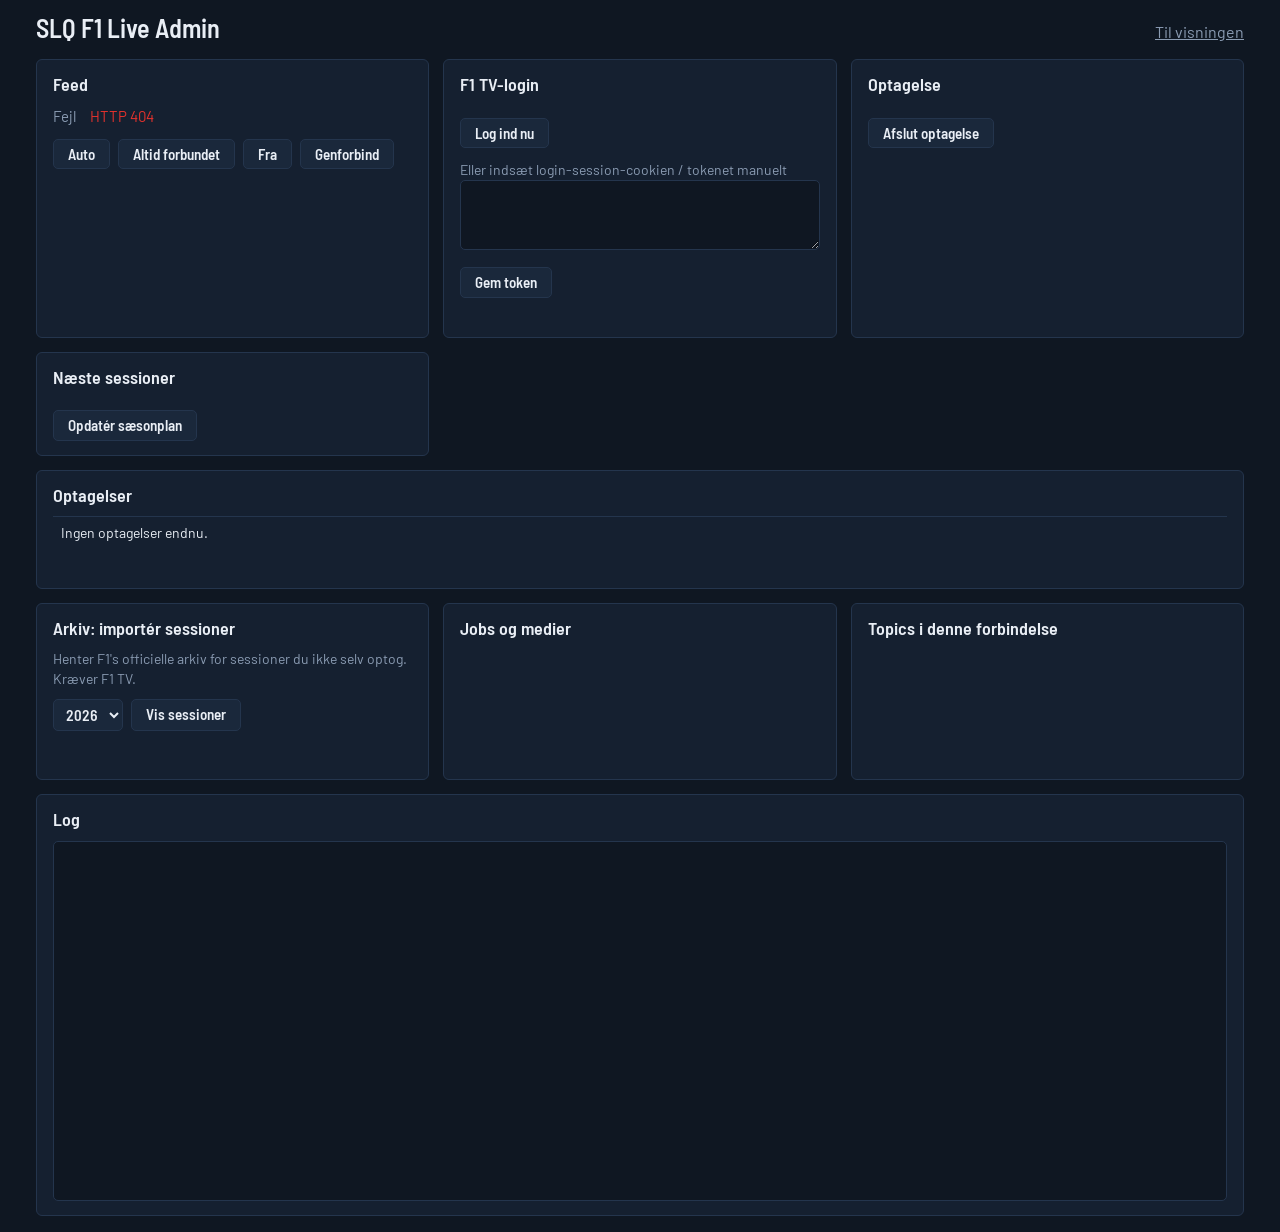
==== src/SlqF1Live.Server/wwwroot/admin.html @ f0d76958 "SLQ F1 Live Server: 24/7-optager i Docker til Proxmox Headless server (.NET 10) oven på den eksister" ====
<!doctype html>
<html lang="da">
<head>
<meta charset="utf-8">
<meta name="viewport" content="width=device-width, initial-scale=1">
<title>SLQ F1 Live Admin</title>
<link rel="icon" href="favicon.svg" type="image/svg+xml">
<link rel="preconnect" href="https://fonts.googleapis.com">
<link rel="preconnect" href="https://fonts.gstatic.com" crossorigin>
<link href="https://fonts.googleapis.com/css2?family=Barlow:wght@400;500;600&family=Barlow+Semi+Condensed:wght@500;600;700&display=swap" rel="stylesheet">
<link rel="stylesheet" href="styles.css">
<style>
  body { display: block; height: auto; overflow: auto; }
  .admin { max-width: 1240px; margin: 0 auto; padding: 16px; display: grid; gap: 14px;
    grid-template-columns: repeat(auto-fit, minmax(340px, 1fr)); }
  .admin-top { max-width: 1240px; margin: 0 auto; padding: 14px 16px 0; display: flex; justify-content: space-between; align-items: baseline; gap: 12px; flex-wrap: wrap; }
  .admin-top h1 { margin: 0; font: 600 26px/1.1 var(--font-num); }
  .admin-top a { color: var(--muted); }
  .card { background: var(--panel); border: 1px solid var(--line); border-radius: 6px; padding: 14px 16px; min-width: 0; }
  .card h2 { margin: 0 0 10px; font: 600 18px/1.2 var(--font-num); }
  .card.wide { grid-column: 1 / -1; }
  dl.kv { display: grid; grid-template-columns: max-content minmax(0, 1fr); gap: 5px 14px; margin: 0; font-size: 15px; }
  dl.kv dt { color: var(--muted); }
  dl.kv dd { margin: 0; overflow-wrap: anywhere; }
  .ok { color: var(--green); } .warn { color: var(--amber); } .bad { color: var(--red); }
  .actions { display: flex; gap: 8px; flex-wrap: wrap; margin-top: 12px; }
  textarea { width: 100%; min-height: 70px; background: var(--bg); border: 1px solid var(--line); border-radius: 5px; padding: 8px; font: 13px/1.4 ui-monospace, monospace; }
  .msg { margin: 8px 0 0; font-size: 14px; min-height: 1.2em; }
  table { width: 100%; border-collapse: collapse; font-size: 14px; }
  th, td { text-align: left; padding: 6px 8px; border-top: 1px solid var(--line); vertical-align: top; }
  th { color: var(--muted); font-weight: 500; border-top: 0; }
  td.num, th.num { text-align: right; font-variant-numeric: tabular-nums; }
  td .pb-btn { padding: 4px 8px; font-size: 13px; }
  .log { background: var(--bg); border: 1px solid var(--line); border-radius: 5px; padding: 8px 10px; height: 360px; overflow: auto;
    font: 12.5px/1.45 ui-monospace, "Cascadia Mono", monospace; white-space: pre-wrap; }
  .season-meeting { margin: 10px 0 4px; font-weight: 600; }
  .scroll { max-height: 420px; overflow: auto; }
  select.pb-select { padding: 5px 8px; }
</style>
</head>
<body>
<div class="admin-top">
  <h1>SLQ F1 Live Admin</h1>
  <a href="./">Til visningen</a>
</div>
<main class="admin">
  <section class="card">
    <h2>Feed</h2>
    <dl class="kv" id="feedKv"></dl>
    <div class="actions">
      <button class="pb-btn wide" data-feed="auto">Auto</button>
      <button class="pb-btn wide" data-feed="always">Altid forbundet</button>
      <button class="pb-btn wide" data-feed="off">Fra</button>
      <button class="pb-btn wide" data-feed="reconnect">Genforbind</button>
    </div>
    <p class="msg" id="feedMsg" role="status"></p>
  </section>

  <section class="card">
    <h2>F1 TV-login</h2>
    <dl class="kv" id="tokenKv"></dl>
    <div class="actions"><button class="pb-btn wide" id="btnLogin">Log ind nu</button></div>
    <label for="tokenInput" style="display:block;margin-top:12px;color:var(--muted);font-size:14px">Eller indsæt login-session-cookien / tokenet manuelt</label>
    <textarea id="tokenInput" spellcheck="false" autocomplete="off"></textarea>
    <div class="actions"><button class="pb-btn wide" id="btnToken">Gem token</button></div>
    <p class="msg" id="tokenMsg" role="status"></p>
  </section>

  <section class="card">
    <h2>Optagelse</h2>
    <dl class="kv" id="recKv"></dl>
    <div class="actions"><button class="pb-btn wide" id="btnClose">Afslut optagelse</button></div>
    <p class="msg" id="recMsg" role="status"></p>
  </section>

  <section class="card">
    <h2>Næste sessioner</h2>
    <dl class="kv" id="nextKv"></dl>
    <div class="actions"><button class="pb-btn wide" id="btnSchedule">Opdatér sæsonplan</button></div>
  </section>

  <section class="card wide">
    <h2>Optagelser</h2>
    <div class="scroll"><table id="recTable"></table></div>
    <p class="msg" id="recTableMsg" role="status"></p>
  </section>

  <section class="card">
    <h2>Arkiv: importér sessioner</h2>
    <p style="margin:0 0 10px;color:var(--muted);font-size:14px">Henter F1's officielle arkiv for sessioner du ikke selv optog. Kræver F1 TV.</p>
    <div class="actions" style="margin-top:0">
      <select id="year" class="pb-select" aria-label="Sæson"></select>
      <button class="pb-btn wide" id="btnSeason">Vis sessioner</button>
    </div>
    <div id="season" class="scroll" style="margin-top:10px"></div>
    <p class="msg" id="seasonMsg" role="status"></p>
  </section>

  <section class="card">
    <h2>Jobs og medier</h2>
    <dl class="kv" id="mediaKv"></dl>
    <div class="scroll" style="margin-top:10px"><table id="jobTable"></table></div>
  </section>

  <section class="card">
    <h2>Topics i denne forbindelse</h2>
    <div class="scroll"><table id="topicTable"></table></div>
  </section>

  <section class="card wide">
    <h2>Log</h2>
    <div class="log" id="log" aria-live="polite"></div>
  </section>
</main>
<script type="module" src="admin.js"></script>
</body>
</html>
---- src/SlqF1Live.Server/wwwroot/styles.css ----
/* SLQ F1 Live — timing-skærm til TV, tablet og desktop.
   Farver bærer kun betydning: lilla/grøn/gul (tider), dæk, hold, flag.
   Det ene markante element er flagbåndet øverst (som marshal-lyspanelerne). */

:root {
  --bg: #0f1722;
  --panel: #152030;
  --panel-2: #1a283b;
  --line: #24354d;
  --text: #e9eef5;
  --muted: #8a9bb2;
  --dim: #5d6f87;
  --purple: #b45cff;
  --green: #2bd26b;
  --yellow: #f5c518;
  --red: #e5322d;
  --amber: #ff9a1f;
  --blue: #3a86f0;
  --soft: #ec3340;
  --medium: #f5c518;
  --hard: #eef1f4;
  --inter: #3cb94e;
  --wet: #3a86f0;
  --focus: #7cc4ff;
  --row-h: 1.78em;
  --font-ui: "Barlow", "Segoe UI", system-ui, sans-serif;
  --font-num: "Barlow Semi Condensed", "Barlow", "Arial Narrow", system-ui, sans-serif;
  color-scheme: dark;
}

* { box-sizing: border-box; }
html, body { height: 100%; }
body {
  margin: 0;
  background: var(--bg);
  color: var(--text);
  font: 400 16px/1.4 var(--font-ui);
  display: flex;
  flex-direction: column;
  min-height: 100vh;
  overflow-x: hidden;
}
button, select, input, textarea { font: inherit; color: inherit; }
:focus-visible { outline: 2px solid var(--focus); outline-offset: 2px; }
[hidden] { display: none !important; }

/* ---------- Flagbånd ---------- */
.flagband {
  height: 10px;
  background: var(--line);
  transition: background-color .4s ease;
}
.flagband[data-flag="green"] { background: var(--green); }
.flagband[data-flag="yellow"] { background: var(--yellow); }
.flagband[data-flag="sc"] { background: var(--amber); }
.flagband[data-flag="vsc"], .flagband[data-flag="vscend"] {
  background: repeating-linear-gradient(90deg, var(--amber) 0 48px, #6b4410 48px 64px);
}
.flagband[data-flag="red"] { background: var(--red); }
.flagband[data-flag="chequered"] {
  background: repeating-conic-gradient(#f4f4f4 0 25%, #1b1b1b 0 50%) 0 0 / 20px 20px;
}
.flagband.pulse { animation: pulse 1.2s ease-out 1; }
@keyframes pulse { 0% { filter: brightness(1.8); } 100% { filter: brightness(1); } }

/* ---------- Topbjælke ---------- */
.top {
  display: grid;
  grid-template-columns: minmax(0, 1fr) auto auto auto auto;
  align-items: center;
  gap: 18px;
  padding: 10px 16px;
  border-bottom: 1px solid var(--line);
}
.session h1 {
  margin: 0;
  font: 600 clamp(18px, 1.3vw + 8px, 30px)/1.1 var(--font-num);
  letter-spacing: .01em;
  white-space: nowrap;
  overflow: hidden;
  text-overflow: ellipsis;
}
.session-name { margin: 2px 0 0; color: var(--muted); font-size: clamp(13px, .5vw + 9px, 17px); }
.clock-block { text-align: right; }
.clock {
  font: 600 clamp(22px, 1.6vw + 8px, 40px)/1 var(--font-num);
  font-variant-numeric: tabular-nums;
  letter-spacing: .02em;
}
.lapcount { color: var(--muted); font: 500 clamp(13px, .5vw + 9px, 18px)/1.2 var(--font-num); font-variant-numeric: tabular-nums; }
.trackstatus {
  padding: 6px 12px;
  border-radius: 4px;
  border: 1px solid var(--line);
  font: 600 clamp(13px, .4vw + 10px, 18px)/1.2 var(--font-num);
  white-space: nowrap;
}
.trackstatus[data-flag="green"] { border-color: var(--green); color: var(--green); }
.trackstatus[data-flag="yellow"] { background: var(--yellow); color: #1a1500; border-color: var(--yellow); }
.trackstatus[data-flag="sc"], .trackstatus[data-flag="vsc"], .trackstatus[data-flag="vscend"] { background: var(--amber); color: #1f1200; border-color: var(--amber); }
.trackstatus[data-flag="red"] { background: var(--red); color: #fff; border-color: var(--red); }
.trackstatus[data-flag="chequered"] { background: #f4f4f4; color: #111; }
.weather {
  display: flex;
  gap: 12px;
  color: var(--muted);
  font: 500 clamp(13px, .4vw + 9px, 17px)/1.2 var(--font-num);
  font-variant-numeric: tabular-nums;
  white-space: nowrap;
}
.weather b { color: var(--text); font-weight: 600; }
.weather .rain b { color: var(--blue); }
.wind-arrow { display: inline-block; }

.modes { display: flex; border: 1px solid var(--line); border-radius: 6px; overflow: hidden; }
.modes button {
  background: transparent;
  border: 0;
  padding: 7px 12px;
  color: var(--muted);
  cursor: pointer;
}
.modes button + button { border-left: 1px solid var(--line); }
.modes button[aria-pressed="true"] { background: var(--panel-2); color: var(--text); }

/* ---------- Layout ---------- */
.layout {
  flex: 1;
  display: grid;
  grid-template-columns: minmax(0, 1.6fr) minmax(300px, 1fr);
  gap: 14px;
  padding: 12px 16px;
  min-height: 0;
}
.side {
  display: grid;
  grid-template-rows: minmax(180px, 1.1fr) minmax(140px, 1fr) minmax(120px, .8fr);
  gap: 12px;
  min-height: 0;
}
.panel {
  background: var(--panel);
  border: 1px solid var(--line);
  border-radius: 6px;
  padding: 10px 12px;
  min-height: 0;
  display: flex;
  flex-direction: column;
}
.panel h2 { margin: 0 0 6px; font: 600 15px/1.2 var(--font-ui); color: var(--muted); }
.panel-head { display: flex; justify-content: space-between; align-items: baseline; gap: 8px; }
.toggle { font-size: 13px; color: var(--muted); display: inline-flex; gap: 6px; align-items: center; cursor: pointer; }
.empty { color: var(--muted); margin: 12px 4px; }
.empty.small { font-size: 14px; margin: 8px 0 0; }

/* ---------- Timing-tårn ---------- */
.tower-wrap {
  font: 500 clamp(14px, .8vw + 7px, 27px)/1 var(--font-num);
  font-variant-numeric: tabular-nums;
  min-width: 0;
}
.tower-head, .row {
  display: grid;
  grid-template-columns:
    [pos] 2.1em [drv] minmax(4.6em, 1.25fr) [gap] minmax(4.4em, 1fr) [int] minmax(4.4em, 1fr)
    [last] minmax(4.8em, 1.05fr) [best] minmax(4.8em, 1.05fr)
    [s1] minmax(3.6em, .8fr) [s2] minmax(3.6em, .8fr) [s3] minmax(3.6em, .8fr)
    [tyre] 3.5em [pit] 2.4em;
  align-items: center;
  column-gap: .45em;
}
/* Overskriften arver tårnets skriftstørrelse, så em-kolonnerne flugter med
   rækkerne; kun teksten i cellerne er mindre. */
.tower-head {
  color: var(--muted);
  padding: 0 .4em .3em;
  border-bottom: 1px solid var(--line);
  position: sticky;
  top: 0;
  z-index: 2;
  background: var(--bg);
}
.tower-head span { font: 500 .6em/1.2 var(--font-ui); align-self: end; }
.tower-head span, .row > span { min-width: 0; white-space: nowrap; overflow: hidden; text-overflow: ellipsis; }
.tower-head .c-gap, .tower-head .c-int, .tower-head .c-last, .tower-head .c-best, .tower-head .c-sec { text-align: right; }
.tower { position: relative; }
.row {
  position: absolute;
  left: 0; right: 0;
  height: var(--row-h);
  padding: 0 .4em;
  border-bottom: 1px solid rgba(36, 53, 77, .55);
  transition: transform .45s cubic-bezier(.2, .7, .2, 1), opacity .3s;
}
.row:nth-child(odd) { background: rgba(21, 32, 48, .55); }
.row.out { opacity: .42; }
.row.knocked { opacity: .55; }
.row .c-pos { font-weight: 700; text-align: right; padding-right: .2em; }
.row .c-pos.up { color: var(--green); }
.row .c-pos.down { color: var(--red); }
.c-drv { display: flex; align-items: center; gap: .4em; }
.c-drv .bar { width: .28em; height: 1.15em; border-radius: 2px; flex: none; background: var(--dim); }
.c-drv .tla { font-weight: 700; letter-spacing: .02em; }
.c-drv .num { color: var(--muted); font-size: .72em; font-weight: 500; }
.row .c-gap, .row .c-int, .row .c-last, .row .c-best, .row .c-sec { text-align: right; }
.row .c-int.catching { color: var(--green); }
.t-pb { color: var(--green); }
.t-ob { color: var(--purple); }
.t-norm { color: var(--yellow); }
.c-sec { position: relative; }
.c-sec .segs { display: flex; gap: 1px; justify-content: flex-end; height: .16em; margin-top: .14em; }
.c-sec .segs i { flex: 1; max-width: .5em; background: var(--line); border-radius: 1px; }
.c-sec .segs i.s-y { background: var(--yellow); }
.c-sec .segs i.s-g { background: var(--green); }
.c-sec .segs i.s-p { background: var(--purple); }
.c-sec .segs i.s-pit { background: var(--blue); }
.c-sec .val { display: block; line-height: 1.05; }
.c-tyre { display: flex; align-items: center; gap: .3em; }
.tyre {
  width: 1.15em; height: 1.15em; border-radius: 50%;
  display: inline-grid; place-items: center;
  border: .14em solid var(--dim);
  font: 700 .62em/1 var(--font-ui);
  flex: none;
}
.tyre.SOFT { border-color: var(--soft); color: var(--soft); }
.tyre.MEDIUM { border-color: var(--medium); color: var(--medium); }
.tyre.HARD { border-color: var(--hard); color: var(--hard); }
.tyre.INTERMEDIATE { border-color: var(--inter); color: var(--inter); }
.tyre.WET { border-color: var(--wet); color: var(--wet); }
.tyre-laps { font-size: .8em; color: var(--muted); }
.c-pit { text-align: center; font-size: .8em; }
.badge {
  display: inline-block;
  padding: .12em .32em;
  border-radius: 3px;
  font: 700 .72em/1 var(--font-ui);
  background: var(--blue);
  color: #fff;
}
.badge.out { background: transparent; border: 1px solid var(--blue); color: var(--blue); }
.badge.dnf { background: var(--dim); }

/* ---------- Banekort ---------- */
.map-panel { padding: 6px; position: relative; }
.map { width: 100%; height: 100%; min-height: 0; display: block; }
.map-panel .empty { position: absolute; inset: auto 12px 10px; }

/* ---------- Race control ---------- */
.rc, .radio { list-style: none; margin: 0; padding: 0; overflow-y: auto; min-height: 0; flex: 1; }
.rc li {
  display: grid;
  grid-template-columns: 3.2em 3.4em minmax(0, 1fr);
  gap: 8px;
  padding: 5px 0;
  border-top: 1px solid var(--line);
  font-size: 14px;
  line-height: 1.3;
}
.rc li:first-child { border-top: 0; }
.rc .when, .rc .lap { color: var(--muted); font: 500 14px/1.3 var(--font-num); font-variant-numeric: tabular-nums; }
.rc .msg { border-left: 3px solid var(--line); padding-left: 8px; }
.rc .f-YELLOW .msg, .rc .f-DOUBLE_YELLOW .msg { border-color: var(--yellow); }
.rc .f-RED .msg { border-color: var(--red); }
.rc .f-GREEN .msg, .rc .f-CLEAR .msg { border-color: var(--green); }
.rc .f-BLUE .msg { border-color: var(--blue); }
.rc .f-CHEQUERED .msg { border-color: #f4f4f4; }
.rc .f-SC .msg { border-color: var(--amber); }
.rc li.fresh .msg { color: #fff; }

/* ---------- Teamradio ---------- */
.radio li {
  display: grid;
  grid-template-columns: auto 3.4em minmax(0, 1fr) auto;
  gap: 8px;
  align-items: center;
  padding: 4px 0;
  border-top: 1px solid var(--line);
  font: 500 15px/1.2 var(--font-num);
}
.radio li:first-child { border-top: 0; }
.radio .bar { width: 4px; height: 1.2em; border-radius: 2px; }
.radio .when { color: var(--muted); font-variant-numeric: tabular-nums; }
.radio .who { font-weight: 700; }
.radio button {
  background: var(--panel-2);
  border: 1px solid var(--line);
  border-radius: 4px;
  padding: 3px 10px;
  cursor: pointer;
}
.radio button.playing { border-color: var(--green); color: var(--green); }
.radio button:disabled { opacity: .45; cursor: default; }

/* ---------- Afspilningsbjælke ---------- */
.playbar {
  border-top: 1px solid var(--line);
  background: var(--panel);
  padding: 8px 16px 10px;
  display: grid;
  gap: 8px;
}
.pb-row { display: flex; align-items: center; gap: 6px; flex-wrap: wrap; }
.pb-main .slider { flex: 1 1 260px; min-width: 160px; accent-color: var(--text); }
.pb-btn, .pb-select {
  background: var(--panel-2);
  border: 1px solid var(--line);
  border-radius: 5px;
  padding: 6px 10px;
  min-width: 2.9em;
  font: 600 15px/1.1 var(--font-num);
  font-variant-numeric: tabular-nums;
  cursor: pointer;
}
.pb-btn:hover { border-color: var(--muted); }
a.pb-btn { text-decoration: none; display: inline-block; }
.pb-btn.play { min-width: 3.4em; font-size: 17px; }
.pb-btn.wide { padding-inline: 14px; }
.pb-btn.armed { border-color: var(--green); color: var(--green); }
.pos-label, .delay-out { font: 600 16px/1 var(--font-num); font-variant-numeric: tabular-nums; min-width: 9em; text-align: center; }
.delay-out { min-width: 4.5em; }
.delay-label { color: var(--muted); font-size: 14px; margin-right: 4px; }
.rec-title { font: 600 16px/1.2 var(--font-num); }
.load-state { color: var(--muted); font-size: 14px; }
.sync-hint { margin: 0; color: var(--green); font-weight: 600; }
body[data-mode="replay"] .pb-delay { display: none; }
body[data-mode="delay"] .pb-source, body[data-mode="delay"] #btnSync { display: none; }

/* ---------- Optagelsesliste ---------- */
.rec-dialog {
  width: min(760px, calc(100vw - 32px));
  max-height: min(80vh, 900px);
  background: var(--panel);
  color: var(--text);
  border: 1px solid var(--line);
  border-radius: 8px;
  padding: 0;
}
.rec-dialog::backdrop { background: rgba(5, 10, 18, .7); }
.rec-dialog-head {
  display: flex; justify-content: space-between; align-items: center;
  padding: 12px 16px; border-bottom: 1px solid var(--line);
  position: sticky; top: 0; background: var(--panel);
}
.rec-dialog-head h2 { margin: 0; font: 600 20px/1.2 var(--font-num); }
.rec-list { padding: 4px 16px 16px; }
.rec-group h3 { margin: 16px 0 6px; font: 600 16px/1.2 var(--font-ui); color: var(--muted); }
.rec-item {
  width: 100%;
  display: grid;
  grid-template-columns: minmax(0, 1fr) auto auto;
  gap: 12px;
  align-items: baseline;
  text-align: left;
  background: transparent;
  border: 1px solid transparent;
  border-top-color: var(--line);
  padding: 9px 8px;
  cursor: pointer;
}
.rec-item:hover { background: var(--panel-2); border-color: var(--line); }
.rec-item .name { font: 600 17px/1.2 var(--font-num); }
.rec-item .meta { color: var(--muted); font: 500 14px/1.2 var(--font-num); font-variant-numeric: tabular-nums; white-space: nowrap; }
.rec-item .live { color: var(--red); font-weight: 700; }

/* ---------- Fod ---------- */
.foot {
  display: flex; justify-content: space-between; gap: 12px;
  padding: 6px 16px;
  color: var(--muted);
  font-size: 13px;
  border-top: 1px solid var(--line);
}
.foot a { color: var(--muted); }

/* ---------- TV/desktop: én skærm uden sidescroll ---------- */
body { --chrome: 270px; }
body[data-mode="live"] { --chrome: 155px; }
@media (min-width: 961px) {
  body { height: 100vh; overflow: hidden; }
  .layout { grid-template-rows: minmax(0, 1fr); }
  /* 22 biler (2026) + overskrift ≈ 41 em skal helst være der; under 15 px
     bliver det ulæseligt, så scroller tårnet hellere på lave skærme. */
  .tower-wrap {
    overflow-y: auto;
    min-height: 0;
    font-size: max(15px, min(clamp(14px, .8vw + 7px, 27px), calc((100vh - var(--chrome)) / 41)));
  }
}

/* ---------- Mindre skærme ---------- */
@media (max-width: 1280px) {
  .tower-head, .row {
    grid-template-columns:
      [pos] 2.1em [drv] minmax(4.4em, 1.3fr) [gap] minmax(4.2em, 1fr) [int] minmax(4.2em, 1fr)
      [last] minmax(4.8em, 1.05fr) [best] minmax(4.8em, 1.05fr) [tyre] 3.4em [pit] 2.4em;
  }
  .c-sec { display: none !important; }
}
@media (max-width: 960px) {
  html, body { height: auto; }
  .layout { flex: none; }
  .playbar { position: sticky; bottom: 0; z-index: 5; box-shadow: 0 -8px 24px rgba(5, 10, 18, .6); }
  .top { grid-template-columns: minmax(0, 1fr) auto; }
  .trackstatus, .weather { grid-column: 1 / -1; justify-self: start; }
  .modes { grid-column: 1 / -1; justify-self: stretch; }
  .modes button { flex: 1; }
  .layout { grid-template-columns: minmax(0, 1fr); }
  .side { grid-template-rows: auto; }
  .map-panel { aspect-ratio: 3 / 2; }
  .rc-panel, .radio-panel { max-height: 50vh; }
}
@media (max-width: 640px) {
  .top { padding: 8px 16px; gap: 10px; }
  .layout { padding: 8px 16px; }
  .tower-wrap { font-size: 15px; }
  .tower-head, .row {
    grid-template-columns: [pos] 1.9em [drv] minmax(3.8em, 1fr) [gap] minmax(4.4em, 1fr) [int] minmax(4.2em, 1fr) [tyre] 3.2em [pit] 2.2em;
  }
  .c-last, .c-best { display: none !important; }
  .pos-label { min-width: 0; }
  .playbar { padding: 8px 16px; }
}

@media (prefers-reduced-motion: reduce) {
  .row, .flagband { transition: none; }
  .flagband.pulse { animation: none; }
}
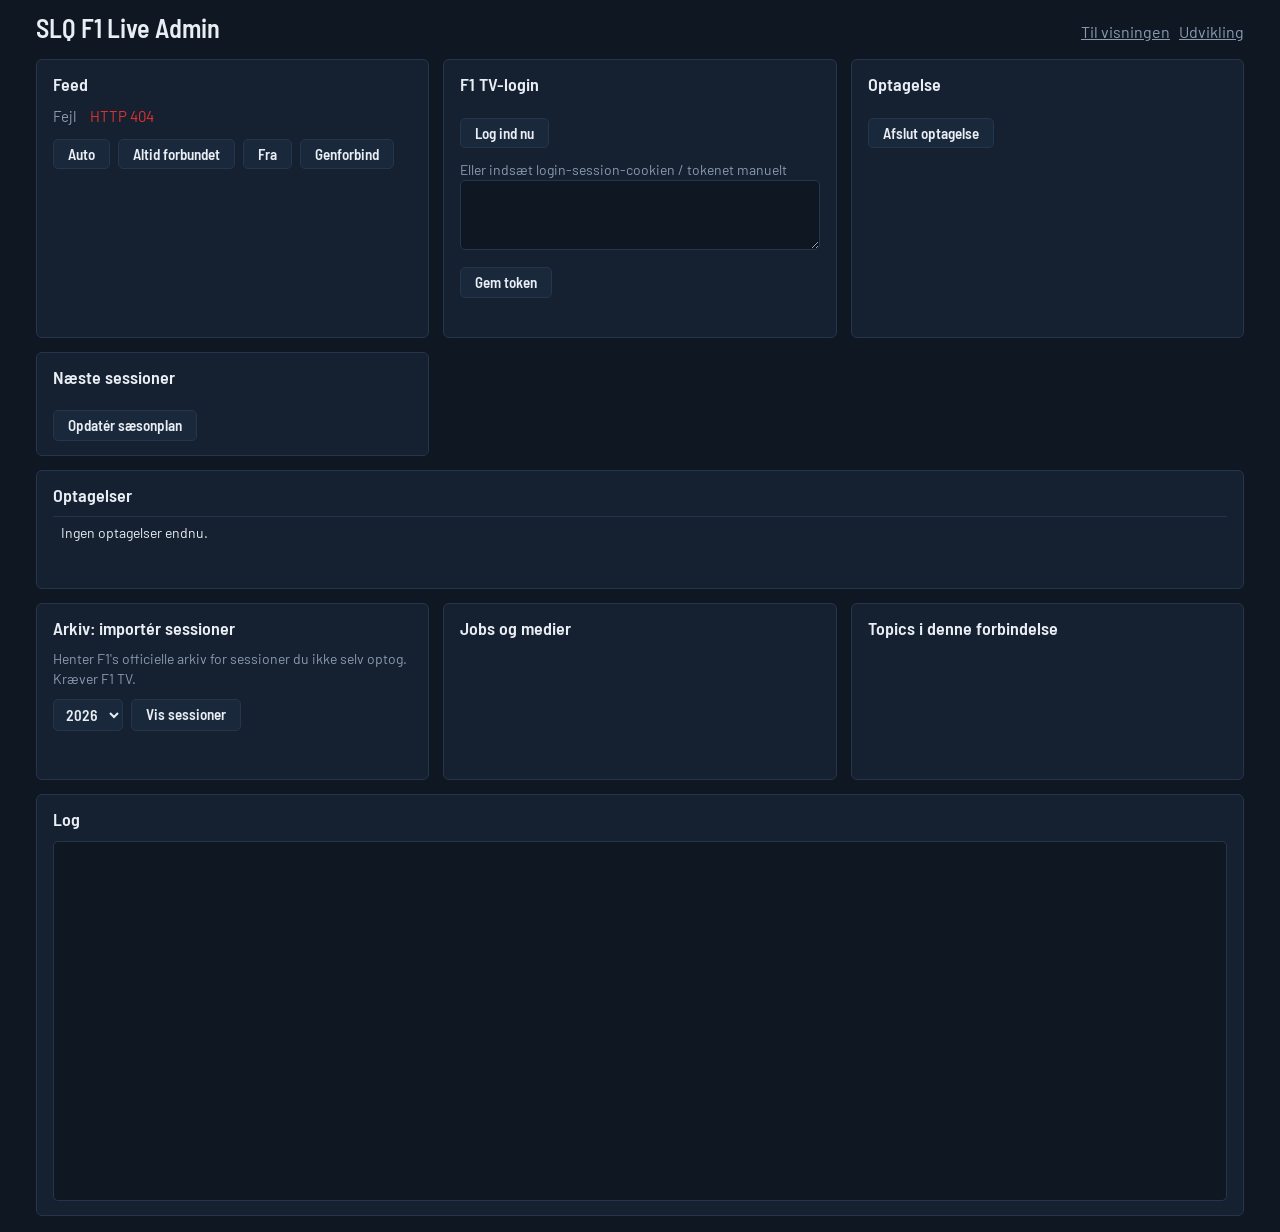
==== commit 4bb97f8d: "Udvikling over sæsonen: sammenlign hold i kval. og løb (/analyse) Development-fanen fra den gamle F1" ====
--- a/src/SlqF1Live.Server/wwwroot/admin.html
+++ b/src/SlqF1Live.Server/wwwroot/admin.html
@@ -41,7 +41,7 @@
 <body>
 <div class="admin-top">
   <h1>SLQ F1 Live Admin</h1>
-  <a href="./">Til visningen</a>
+  <span><a href="./">Til visningen</a>&nbsp;&nbsp;&nbsp;<a href="analyse.html">Udvikling</a></span>
 </div>
 <main class="admin">
   <section class="card">
--- a/src/SlqF1Live.Server/wwwroot/styles.css
+++ b/src/SlqF1Live.Server/wwwroot/styles.css
@@ -66,7 +66,7 @@
 /* ---------- Topbjælke ---------- */
 .top {
   display: grid;
-  grid-template-columns: minmax(0, 1fr) auto auto auto auto;
+  grid-template-columns: minmax(0, 1fr) auto auto auto auto auto;
   align-items: center;
   gap: 18px;
   padding: 10px 16px;
@@ -122,6 +122,14 @@
 }
 .modes button + button { border-left: 1px solid var(--line); }
 .modes button[aria-pressed="true"] { background: var(--panel-2); color: var(--text); }
+.nav-link {
+  color: var(--muted);
+  text-decoration: none;
+  padding: 7px 12px;
+  border: 1px solid var(--line);
+  border-radius: 6px;
+}
+.nav-link:hover { color: var(--text); border-color: var(--muted); }
 
 /* ---------- Layout ---------- */
 .layout {
@@ -268,6 +276,13 @@
 .rc .f-SC .msg { border-color: var(--amber); }
 .rc li.fresh .msg { color: #fff; }
 
+.rc li.none, .radio li.none {
+  display: block;
+  color: var(--muted);
+  font: 400 14px/1.4 var(--font-ui);
+  padding: 4px 0;
+}
+
 /* ---------- Teamradio ---------- */
 .radio li {
   display: grid;
@@ -313,6 +328,8 @@
   cursor: pointer;
 }
 .pb-btn:hover { border-color: var(--muted); }
+.pb-btn:disabled { opacity: .45; cursor: default; }
+.pb-btn:disabled:hover { border-color: var(--line); }
 a.pb-btn { text-decoration: none; display: inline-block; }
 .pb-btn.play { min-width: 3.4em; font-size: 17px; }
 .pb-btn.wide { padding-inline: 14px; }
@@ -405,6 +422,7 @@
   .trackstatus, .weather { grid-column: 1 / -1; justify-self: start; }
   .modes { grid-column: 1 / -1; justify-self: stretch; }
   .modes button { flex: 1; }
+  .nav-link { grid-column: 1 / -1; justify-self: start; }
   .layout { grid-template-columns: minmax(0, 1fr); }
   .side { grid-template-rows: auto; }
   .map-panel { aspect-ratio: 3 / 2; }
